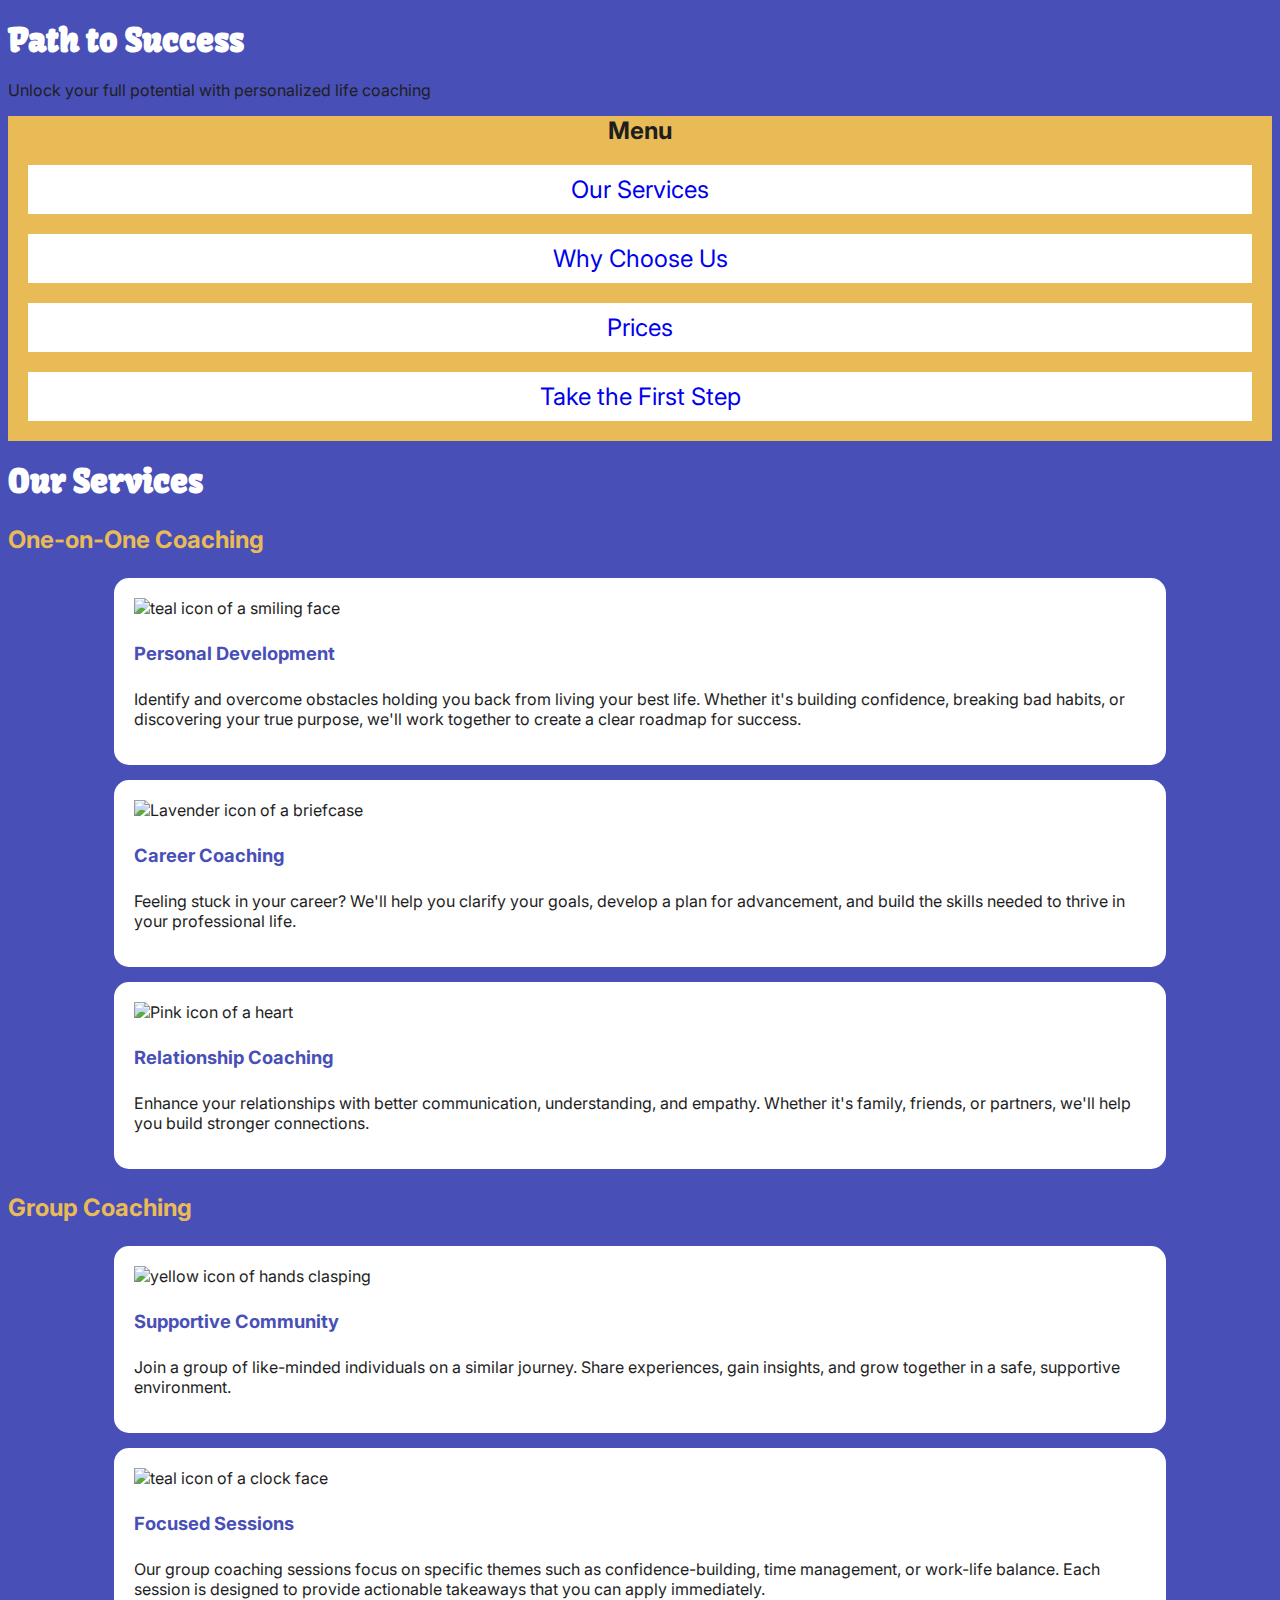
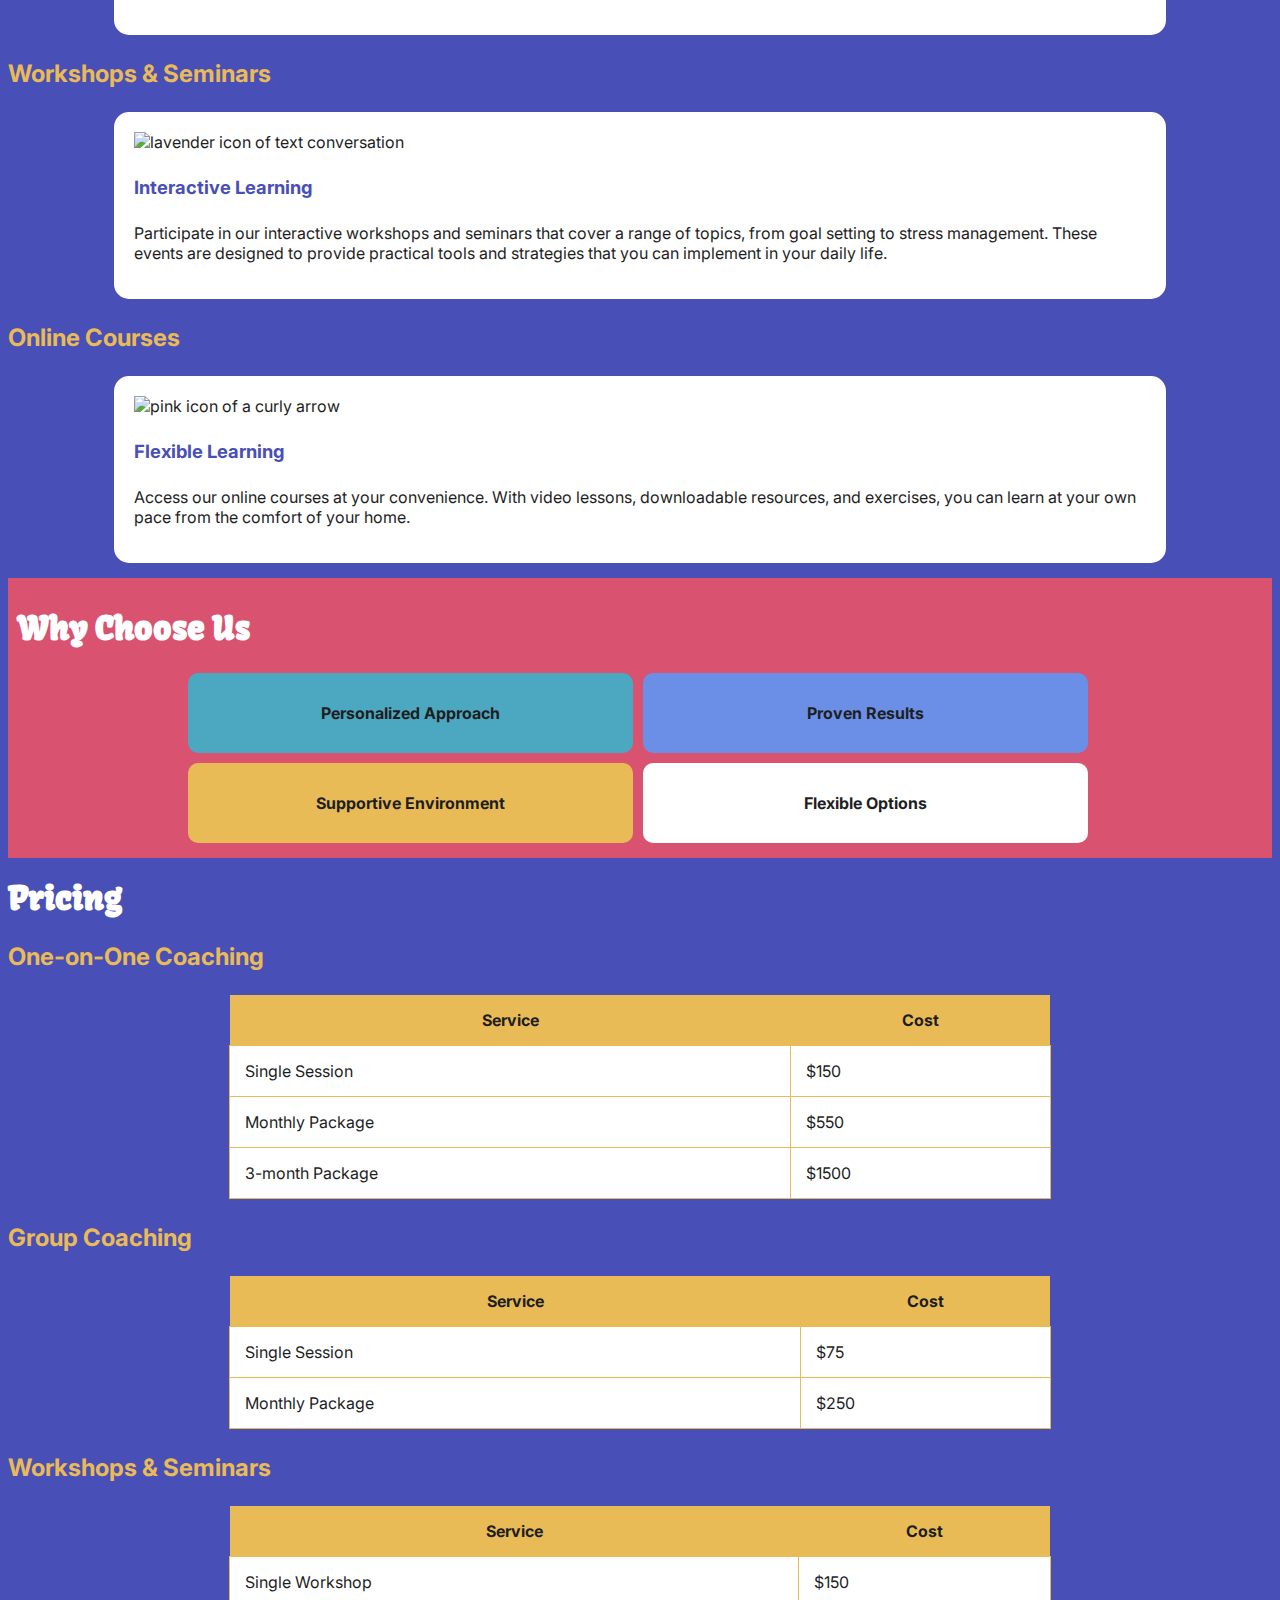
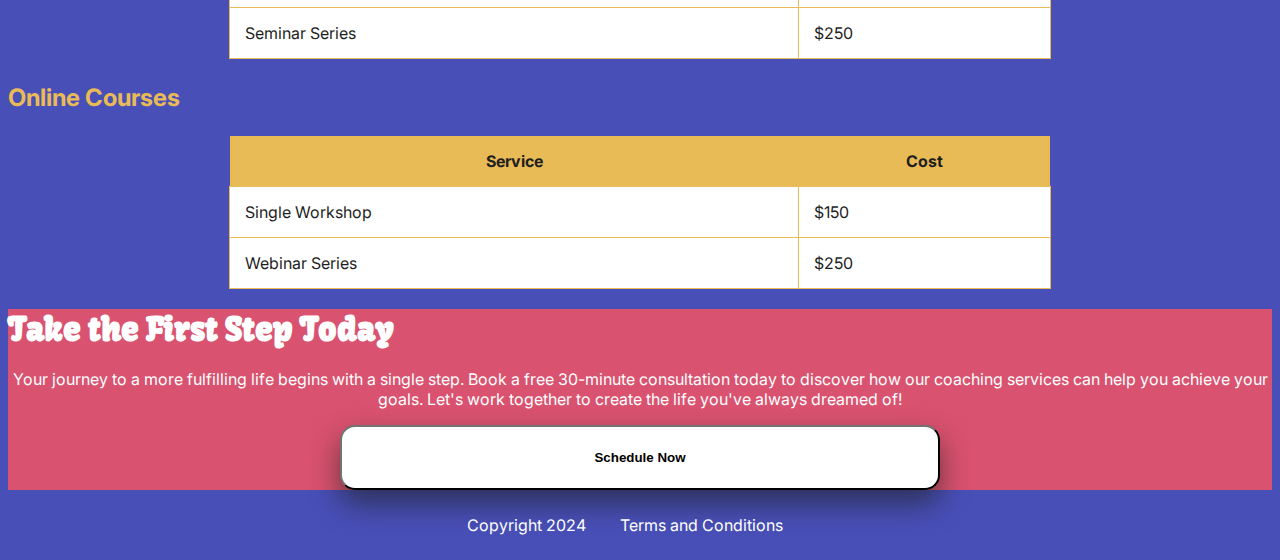
==== index.html @ 275529b7 "images" ====
<!DOCTYPE html>
<html lang="en">

<head>
    <meta charset="UTF-8">
    <meta name="viewport" content="width=device-width, initial-scale=1.0">
    <title>Path to Success</title>
    <link rel="stylesheet" href="styles.css">
</head>



<body>
    <header>
        <div class="container">

            <h2>Path to Success</h2>
            <p>Unlock your full potential with personalized life coaching</p>

            <nav class="menu">
                <p>Menu</p>
                <ul>
                    <li>
                        <div><a href="services">Our Services</a></div>
                    </li>
                    <li>
                        <div><a href="why">Why Choose Us</a></div>
                    </li>
                    <li>
                        <div><a href="price">Prices</a></div>
                    </li>
                    <li>
                        <div><a href="firststep">Take the First Step</a></div>
                    </li>
                </ul>
            </nav>
        </div>

    </header>




    <section id="services">
        <h2>Our Services</h2>

        <div>
            <h3>One-on-One Coaching</h3>

            <div class="item">
                <img src="C:\Users\Maria\Desktop\git215\m6\path-to-success\images\images\personal-development.png"
                    alt="teal icon of a smiling face">
                <h4>Personal Development</h4>
                <p>Identify and overcome obstacles holding you back from living your best life. Whether it's building
                    confidence, breaking bad habits, or discovering your true purpose, we'll work together to create a
                    clear roadmap for success.</p>
            </div>



            <div class="item">
                <img src="C:\Users\Maria\Desktop\git215\m6\path-to-success\images\images\career-coaching.png"
                    alt="Lavender icon of a briefcase">
                <h4>Career Coaching</h4>
                <p>Feeling stuck in your career? We'll help you clarify your goals, develop a plan for advancement, and
                    build the skills needed to thrive in your professional life.</p>
            </div>


            <div class="item">
                <img src="C:\Users\Maria\Desktop\git215\m6\path-to-success\images\images\relationship-coaching.png"
                    alt="Pink icon of a heart">
                <h4>Relationship Coaching</h4>
                <p>Enhance your relationships with better communication, understanding, and empathy. Whether it's
                    family, friends, or partners, we'll help you build stronger connections.</p>
            </div>
        </div>






        <h3>Group Coaching</h3>


        <div class="item">

            <img src="C:\Users\Maria\Desktop\git215\m6\path-to-success\images\images\supportive-community.png"
                alt="yellow icon of hands clasping">
            <h4>Supportive Community</h4>
            <p>Join a group of like-minded individuals on a similar journey. Share experiences, gain insights,
                and grow together in a safe, supportive environment.</p>

        </div>



        <div class="item">
            <img src="C:\Users\Maria\Desktop\git215\m6\path-to-success\images\images\focused-session.png"
                alt="teal icon of a clock face">
            <h4>Focused Sessions</h4>
            <p>Our group coaching sessions focus on specific themes such as confidence-building, time
                management, or work-life balance. Each session is designed to provide actionable takeaways that
                you can apply immediately.</p>
        </div>





        <div>

            <h3>Workshops & Seminars</h3>
            <div class="item">

                <div>
                    <img src="C:\Users\Maria\Desktop\git215\m6\path-to-success\images\images\interactive-learning.png"
                        alt="lavender icon of text conversation">
                    <h4>Interactive Learning</h4>
                    <p>Participate in our interactive workshops and seminars that cover a range of topics, from goal
                        setting to stress management. These events are designed to provide practical tools and
                        strategies that you can implement in your daily life.</p>

                </div>

            </div>



            <div>

                <h3>Online Courses</h3>
                <div class="item">

                    <div>
                        <img src="C:\Users\Maria\Desktop\git215\m6\path-to-success\images\images\flexible-learning.png"
                            alt="pink icon of a curly arrow">
                        <h4>Flexible Learning</h4>
                        <p>Access our online courses at your convenience. With video lessons, downloadable resources,
                            and exercises, you can learn at your own pace from the comfort of your home.</p>

                    </div>

                </div>

    </section>



    <section id="whyus">

        <h2>Why Choose Us</h2>

        <ul class="why">
            <li class="why1">Personalized Approach</li>
            <li class="why2">Proven Results</li>
            <li class="why3">Supportive Environment</li>
            <li class="why4">Flexible Options</li>
        </ul>
    </section>


    <section id="price">
        <h2>Pricing</h2>

        <h3>One-on-One Coaching</h3>
        <table>
            <tr>
                <th>Service</th>
                <th>Cost</th>
            </tr>

            <tr>
                <td>Single Session</td>
                <td>$150</td>
            </tr>
            <tr>
                <td>Monthly Package</td>
                <td>$550</td>
            </tr>
            <tr>
                <td>3-month Package</td>
                <td>$1500</td>
            </tr>
        </table>



        <h3>Group Coaching</h3>

        <table>
            <tr>
                <th>Service</th>
                <th>Cost</th>
            </tr>

            <tr>
                <td>Single Session</td>
                <td>$75</td>
            </tr>
            <tr>
                <td>Monthly Package</td>
                <td>$250</td>
            </tr>
        </table>



        <h3>Workshops & Seminars</h3>
        <table>
            <tr>
                <th>Service</th>
                <th>Cost</th>
            </tr>
            <tr>
                <td>Single Workshop</td>
                <td>$150</td>
            </tr>
            <tr>
                <td>Seminar Series</td>
                <td>$250</td>
            </tr>
        </table>



        <h3>Online Courses</h3>
        <table>
            <tr>
                <th>Service</th>
                <th>Cost</th>
            </tr>
            <tr>
                <td>Single Workshop</td>
                <td>$150</td>
            </tr>
            <tr>
                <td>Webinar Series</td>
                <td>$250</td>
            </tr>
        </table>

    </section>

    <section id="firststep">

        <h2>Take the First Step Today</h2>
        <p>Your journey to a more fulfilling life begins with a single step. Book a free 30-minute consultation today to
            discover how our coaching services can help you achieve your goals. Let's work together to create the life
            you've always dreamed of!</p>

        <button>
            Schedule Now
        </button>
    </section>

    <footer>
        <p>Copyright 2024 <a href="#">Terms and Conditions</a></p>

    </footer>



</body>

</html>
---- styles.css ----
/* CSS BY NAME:Maria Carpenter */

/* IMPORTED FONTS */
@import url('https://fonts.googleapis.com/css2?family=Inter:ital,opsz,wght@0,14..32,100..900;1,14..32,100..900&family=Kavoon&display=swap');

@import url(C:\Users\Maria\Desktop\git215\m6\path-to-success\images);

/* ROOT VARIABLES */
:root {
    --teal: #4CA7C0;
    --purple: #484FB7;
    --lavender: #6B8FE7;
    --yellow: #E9BB57;
    --pink: #D9526F;
    --dark-gray: #1E1E1E;
    --white: #ffffff;
    --font-family: 'Inter', sans-serif;
}


/* GLOBAL STYLES (mobile first/small) */


h1,
h2 {
    font-family: Kavoon;

}


body {
    font-family: Inter, sans-serif;
    color: var(--dark-gray);
    background-color: var(--purple);
    margin: center;
    padding: center;
}


h1 {
    font-size: 3em;
    text-align: center;
    margin: 20px 0;
    color: var(--white);
}

nav {

    font-size: 1.5em;


}

.menu {
    display: flex;
    flex-direction: column;
    background-color: var(--yellow);
    padding: 0xp;
    margin: 0px;

}

.menu p {
    margin: 0;

    color: var(--dark-gray);

    font-weight: bold;
    text-align: center;
}

.menu ul {
    list-style-type: none;
    padding: 0;
    margin: 0;
}

.menu li {

    margin: 20px;



}

.menu a {
    text-size-adjust: 1.5em;
    display: block;
    background-color: var(--white);
    padding: 10px;
    text-decoration: none;
    text-align: center;

}




h2 {
    font-size: 2em;
    text-align: start;
    margin: 20px 0;
    color: var(--white);

}

h3 {
    font-size: 1.5em;
    color: var(--yellow);
}

h4 {
    font-size: 1.15em;
    color: var(--purple);
}


.item {
    background-color: var(--white);
    border-radius: 15px;
    margin: 15px auto;
    padding: 20px;
    width: 80%;
    text-align: start;
}

#whyus {
    background-color: var(--pink);
    padding: 10px;
    text-align: start;
}

.why {
    display: grid;
    grid-template-columns: repeat(2, 1fr);
    gap: 10px;
    width: 100%;
    max-width: 900px;
    margin: auto;
    padding: 5px 5px 5px 0px;
    list-style: none;
}



.why1 {
    padding: 30px;
    background-color: var(--teal);
    border-radius: 10px;
    text-align: center;
    font-weight: bold;
}


.why2 {
    padding: 30px;
    background-color: var(--lavender);
    border-radius: 10px;
    text-align: center;
    font-weight: bold;
}

.why3 {
    padding: 30px;
    background-color: var(--yellow);
    border-radius: 10px;
    text-align: center;
    font-weight: bold;
}

.why4 {
    padding: 30px;
    background-color: var(--white);
    border-radius: 10px;
    text-align: center;
    font-weight: bold;
}






table {
    width: 65%;
    margin: 0 auto;
    padding-left: 40%;
    padding-right: 40px;
    border-collapse: collapse;
    align-items: center;

}

th {
    background-color: var(--yellow);
    padding: 15px;
    border: 2px #E9BB57;
}

td {
    background-color: var(--white);
    padding: 15px;
    border: 1px solid #E9BB57;
}

#firststep {

    background-color: var(--pink);
    text-align: center;

    color: #ffff;
}

#firststep button {
    font-weight: bold;
    width: 85VW;
    text-align: center;
    max-width: 600PX;
    height: 65PX;
    background-color: var(--white);
    border-radius: 15px;
    box-shadow: 0 14px 28px rgb(30, 30, 30, 0.6);
    border-color: var(--dark-gray);
}

footer p {
    color: var(--white);
    margin: 15px;
    text-align: center;
    padding: 10px;
}

footer a {
    color: var(--white);
    padding: 10px;
    text-decoration: none;
    margin: 0 20px;
}
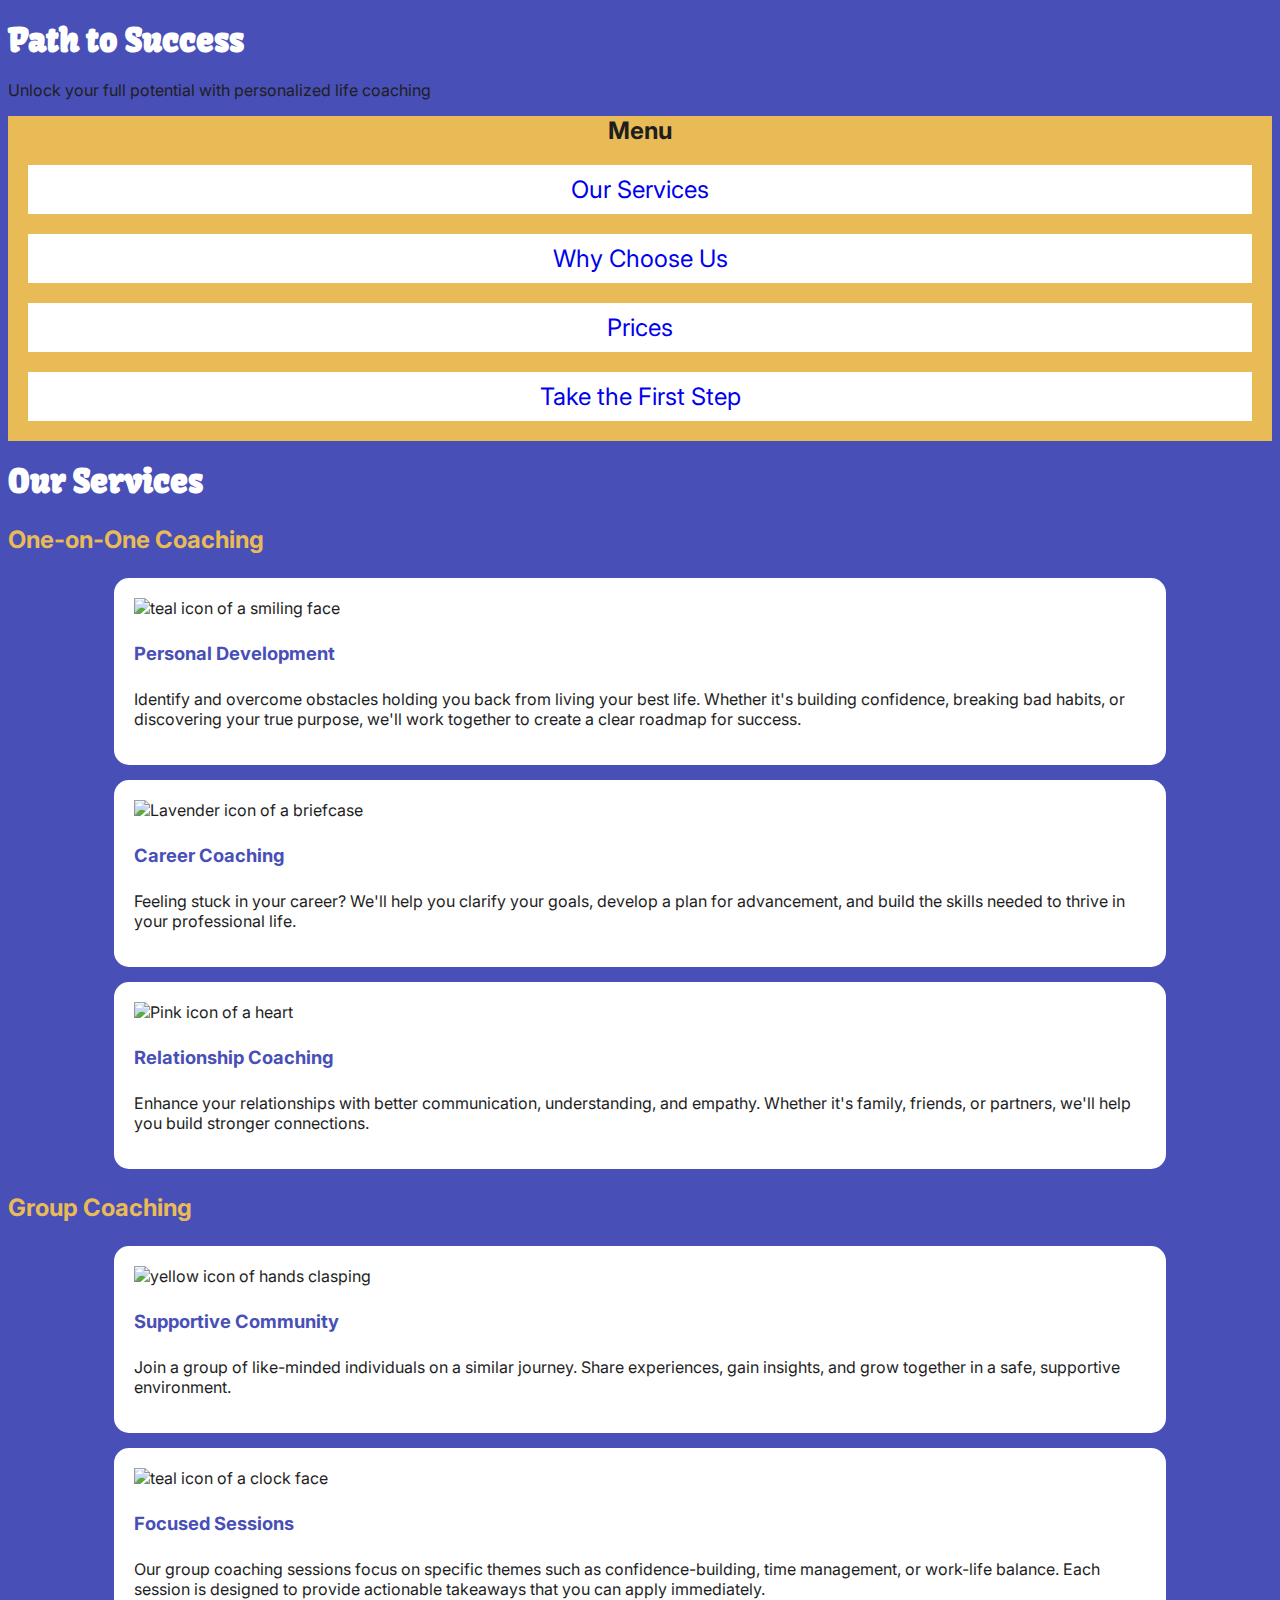
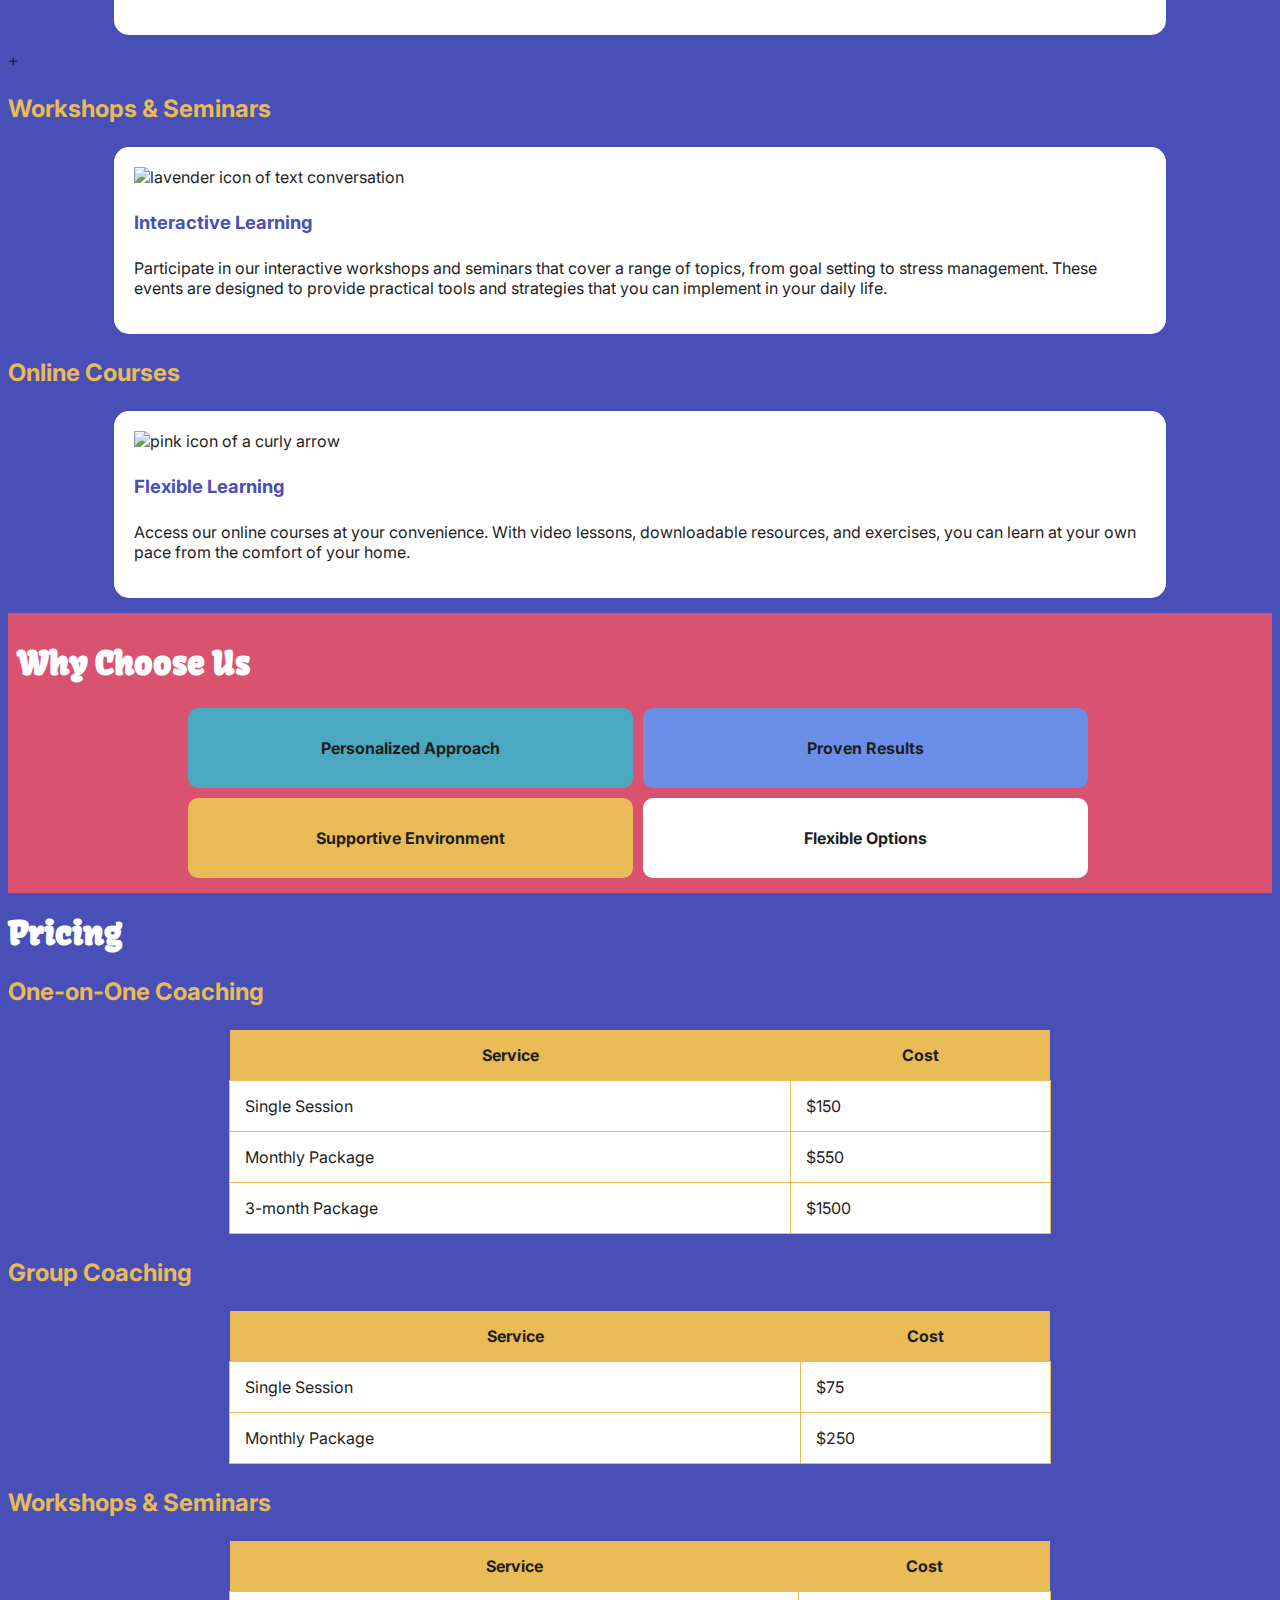
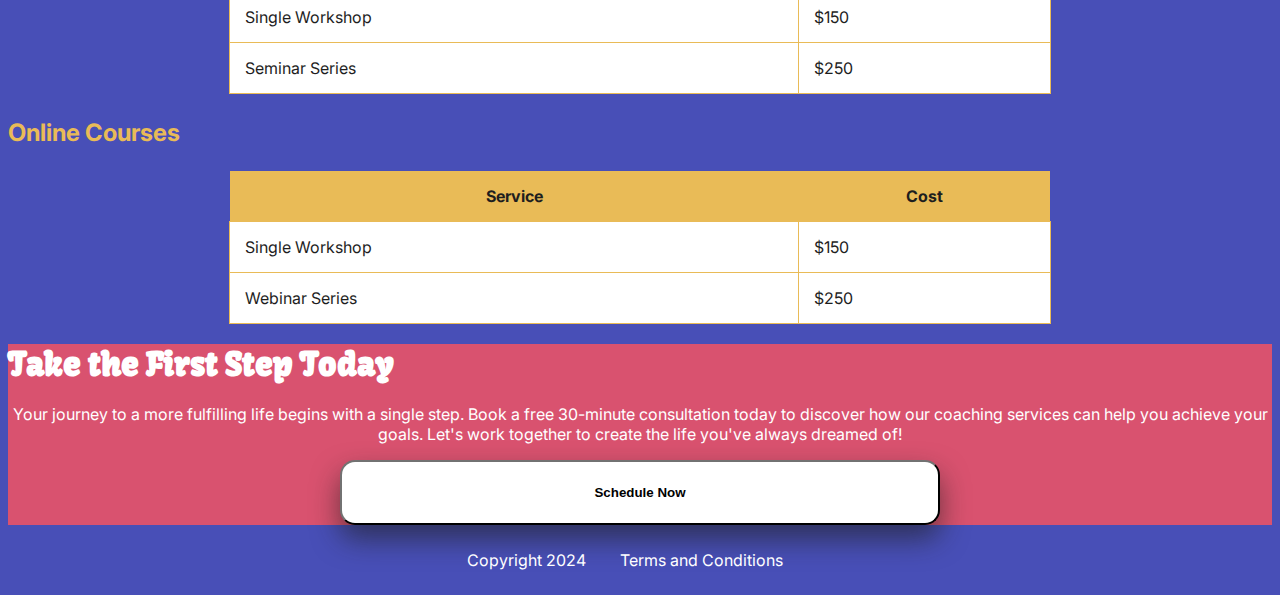
==== commit dccc37a1: "images" ====
--- a/index.html
+++ b/index.html
@@ -48,7 +48,7 @@
             <h3>One-on-One Coaching</h3>
 
             <div class="item">
-                <img src="C:\Users\Maria\Desktop\git215\m6\path-to-success\images\images\personal-development.png"
+                <img src="C:\Users\Maria\Pictures\SMALL PIC\images\personal-development.png"
                     alt="teal icon of a smiling face">
                 <h4>Personal Development</h4>
                 <p>Identify and overcome obstacles holding you back from living your best life. Whether it's building
@@ -59,7 +59,7 @@
 
 
             <div class="item">
-                <img src="C:\Users\Maria\Desktop\git215\m6\path-to-success\images\images\career-coaching.png"
+                <img src="C:\Users\Maria\Pictures\SMALL PIC\images\career-coaching.png"
                     alt="Lavender icon of a briefcase">
                 <h4>Career Coaching</h4>
                 <p>Feeling stuck in your career? We'll help you clarify your goals, develop a plan for advancement, and
@@ -68,7 +68,7 @@
 
 
             <div class="item">
-                <img src="C:\Users\Maria\Desktop\git215\m6\path-to-success\images\images\relationship-coaching.png"
+                <img src="C:\Users\Maria\Pictures\SMALL PIC\images\relationship-coaching.png"
                     alt="Pink icon of a heart">
                 <h4>Relationship Coaching</h4>
                 <p>Enhance your relationships with better communication, understanding, and empathy. Whether it's
@@ -86,7 +86,7 @@
 
         <div class="item">
 
-            <img src="C:\Users\Maria\Desktop\git215\m6\path-to-success\images\images\supportive-community.png"
+            <img src="C:\Users\Maria\Pictures\SMALL PIC\images\supportive-community.png"
                 alt="yellow icon of hands clasping">
             <h4>Supportive Community</h4>
             <p>Join a group of like-minded individuals on a similar journey. Share experiences, gain insights,
@@ -97,8 +97,7 @@
 
 
         <div class="item">
-            <img src="C:\Users\Maria\Desktop\git215\m6\path-to-success\images\images\focused-session.png"
-                alt="teal icon of a clock face">
+            <img src="C:\Users\Maria\Pictures\SMALL PIC\images\focused-session.png" alt="teal icon of a clock face">
             <h4>Focused Sessions</h4>
             <p>Our group coaching sessions focus on specific themes such as confidence-building, time
                 management, or work-life balance. Each session is designed to provide actionable takeaways that
@@ -110,12 +109,12 @@
 
 
         <div>
-
+            +
             <h3>Workshops & Seminars</h3>
             <div class="item">
 
                 <div>
-                    <img src="C:\Users\Maria\Desktop\git215\m6\path-to-success\images\images\interactive-learning.png"
+                    <img src="C:\Users\Maria\Pictures\SMALL PIC\images\interactive-learning.png"
                         alt="lavender icon of text conversation">
                     <h4>Interactive Learning</h4>
                     <p>Participate in our interactive workshops and seminars that cover a range of topics, from goal
@@ -134,7 +133,7 @@
                 <div class="item">
 
                     <div>
-                        <img src="C:\Users\Maria\Desktop\git215\m6\path-to-success\images\images\flexible-learning.png"
+                        <img src="C:\Users\Maria\Pictures\SMALL PIC\images\flexible-learning.png "
                             alt="pink icon of a curly arrow">
                         <h4>Flexible Learning</h4>
                         <p>Access our online courses at your convenience. With video lessons, downloadable resources,
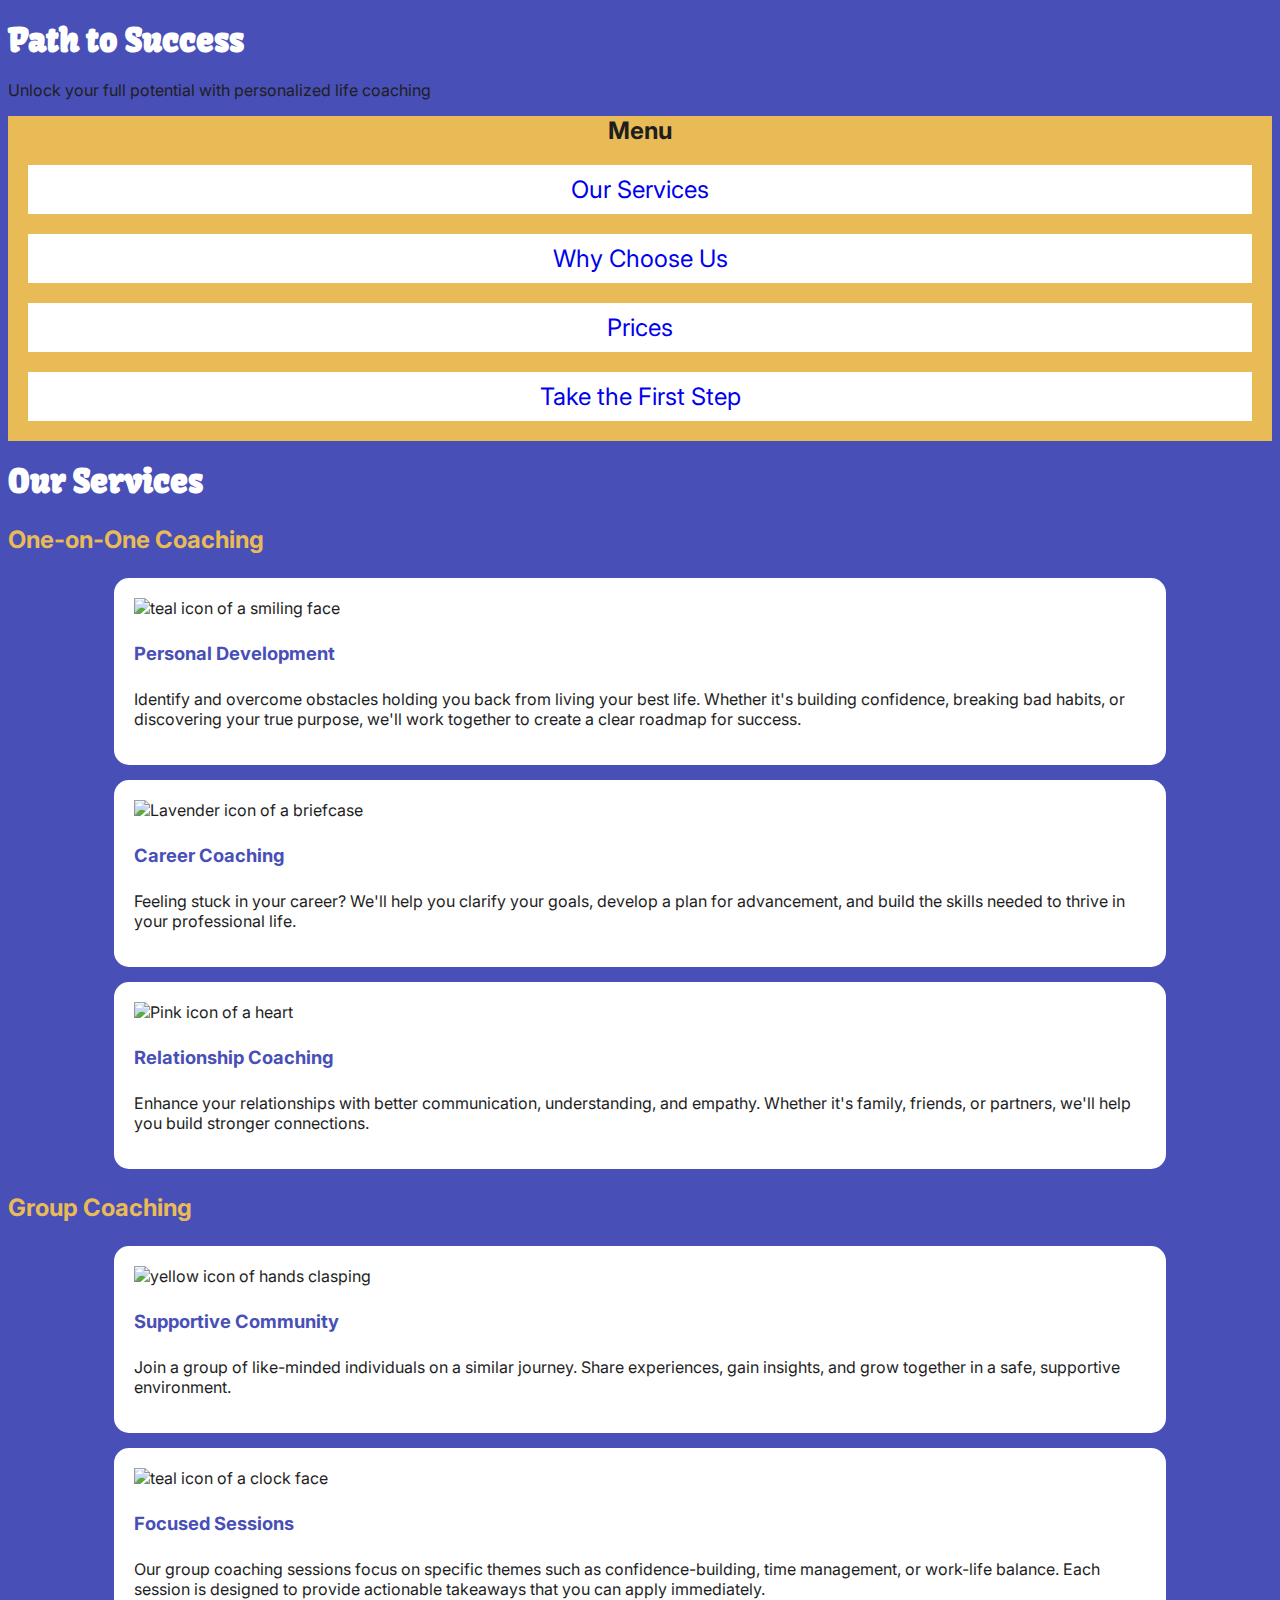
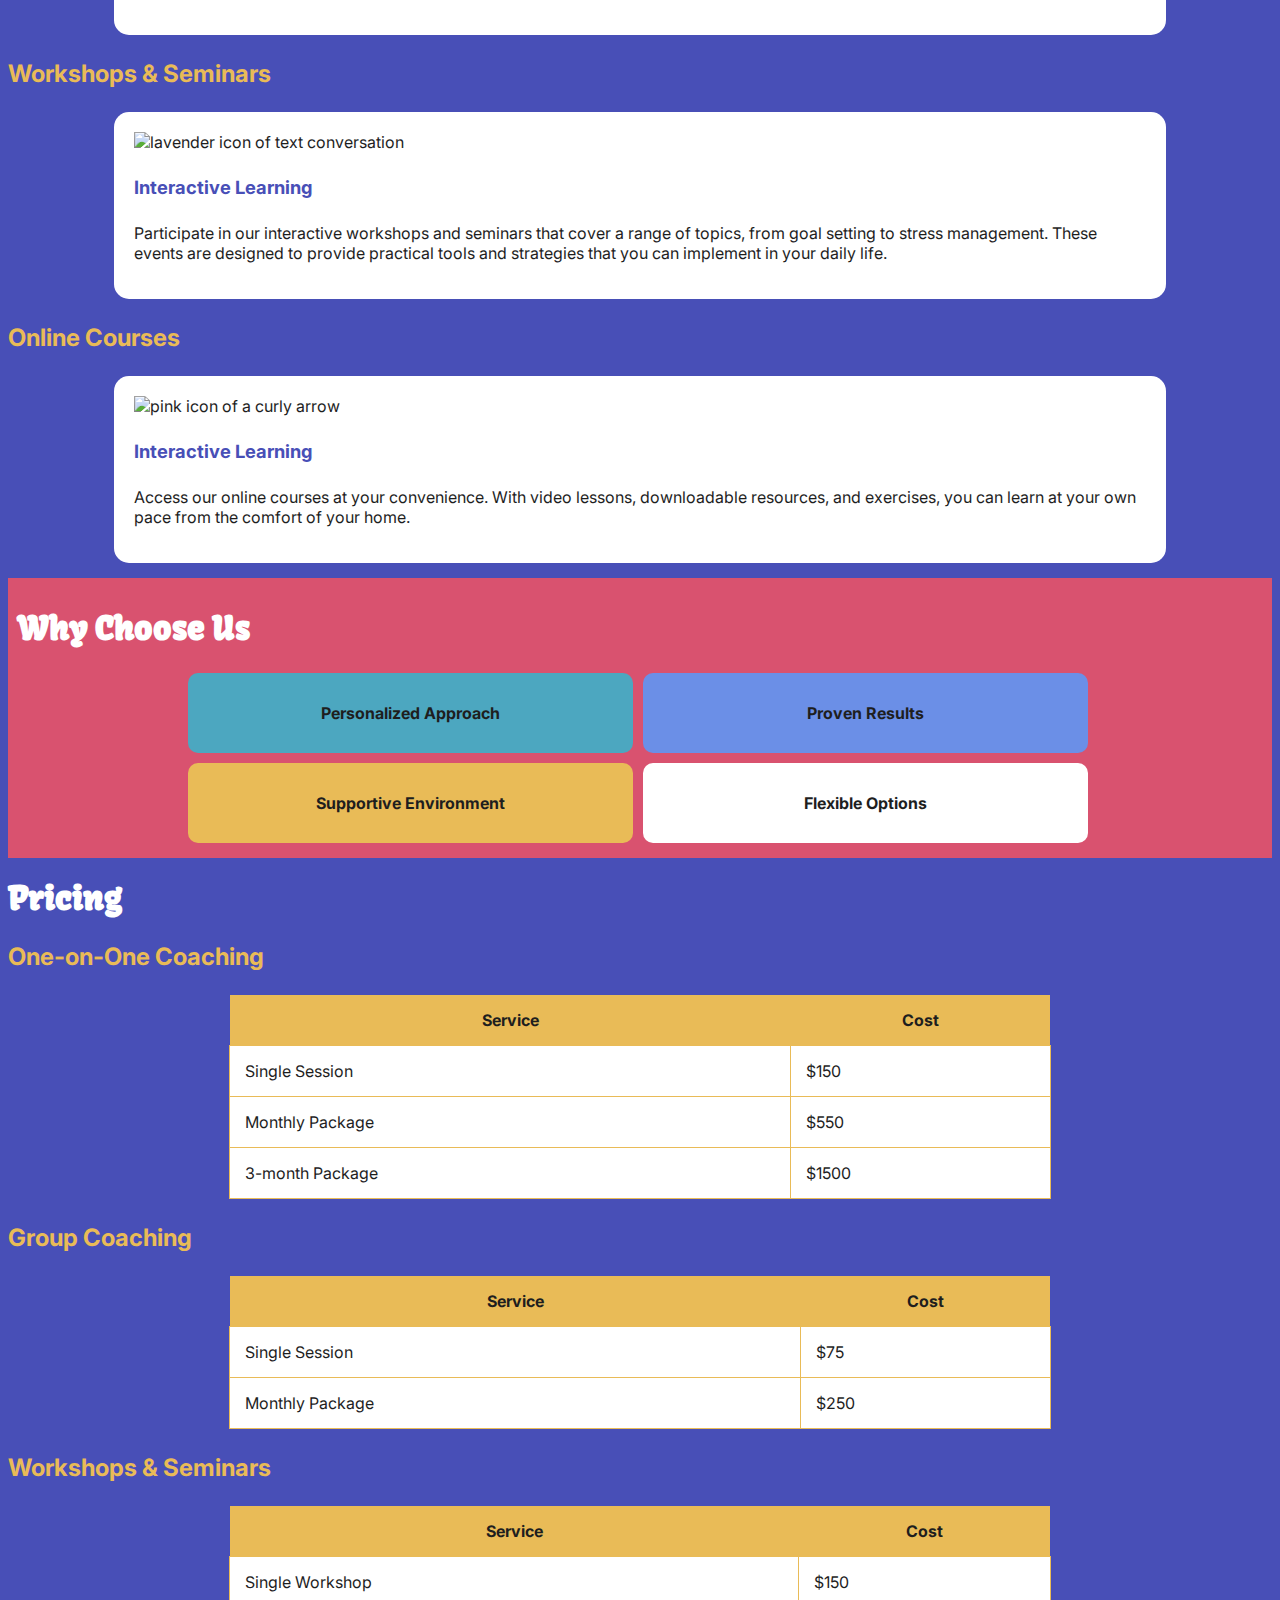
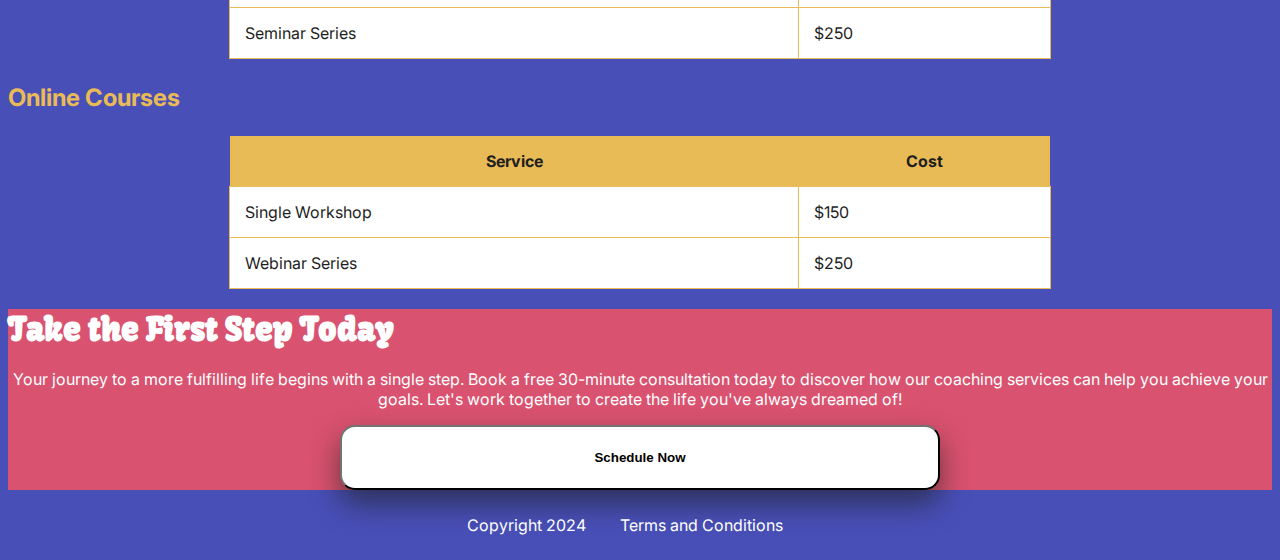
==== commit f1622ed6: "new changes" ====
--- a/index.html
+++ b/index.html
@@ -48,7 +48,7 @@
             <h3>One-on-One Coaching</h3>
 
             <div class="item">
-                <img src="C:\Users\Maria\Pictures\SMALL PIC\images\personal-development.png"
+                <img src="C:\Users\Maria\Desktop\git215\m6\path-to-success\images\personal-development.png"
                     alt="teal icon of a smiling face">
                 <h4>Personal Development</h4>
                 <p>Identify and overcome obstacles holding you back from living your best life. Whether it's building
@@ -59,7 +59,7 @@
 
 
             <div class="item">
-                <img src="C:\Users\Maria\Pictures\SMALL PIC\images\career-coaching.png"
+                <img src="C:\Users\Maria\Desktop\git215\m6\path-to-success\images\career-coaching.png"
                     alt="Lavender icon of a briefcase">
                 <h4>Career Coaching</h4>
                 <p>Feeling stuck in your career? We'll help you clarify your goals, develop a plan for advancement, and
@@ -68,7 +68,7 @@
 
 
             <div class="item">
-                <img src="C:\Users\Maria\Pictures\SMALL PIC\images\relationship-coaching.png"
+                <img src="C:\Users\Maria\Desktop\git215\m6\path-to-success\images\relationship-coaching.png"
                     alt="Pink icon of a heart">
                 <h4>Relationship Coaching</h4>
                 <p>Enhance your relationships with better communication, understanding, and empathy. Whether it's
@@ -86,7 +86,7 @@
 
         <div class="item">
 
-            <img src="C:\Users\Maria\Pictures\SMALL PIC\images\supportive-community.png"
+            <img src="C:\Users\Maria\Desktop\git215\m6\path-to-success\images\supportive-community.png"
                 alt="yellow icon of hands clasping">
             <h4>Supportive Community</h4>
             <p>Join a group of like-minded individuals on a similar journey. Share experiences, gain insights,
@@ -97,24 +97,27 @@
 
 
         <div class="item">
-            <img src="C:\Users\Maria\Pictures\SMALL PIC\images\focused-session.png" alt="teal icon of a clock face">
+
+            <img src="C:\Users\Maria\Desktop\git215\m6\path-to-success\images\focused-session.png"
+            alt="teal icon of a clock face">
+
             <h4>Focused Sessions</h4>
             <p>Our group coaching sessions focus on specific themes such as confidence-building, time
                 management, or work-life balance. Each session is designed to provide actionable takeaways that
                 you can apply immediately.</p>
-        </div>
+         </div>
 
 
 
 
 
         <div>
-            +
+
             <h3>Workshops & Seminars</h3>
             <div class="item">
 
                 <div>
-                    <img src="C:\Users\Maria\Pictures\SMALL PIC\images\interactive-learning.png"
+                    <img src="C:\Users\Maria\Desktop\git215\m6\path-to-success\images\interactive-learning.png"
                         alt="lavender icon of text conversation">
                     <h4>Interactive Learning</h4>
                     <p>Participate in our interactive workshops and seminars that cover a range of topics, from goal
@@ -127,15 +130,15 @@
 
 
 
-            <div>
+      <div>
 
                 <h3>Online Courses</h3>
                 <div class="item">
 
                     <div>
-                        <img src="C:\Users\Maria\Pictures\SMALL PIC\images\flexible-learning.png "
+                        <img src="C:\Users\Maria\Desktop\git215\m6\path-to-success\images\interactive-learning.png"
                             alt="pink icon of a curly arrow">
-                        <h4>Flexible Learning</h4>
+                        <h4>Interactive Learning</h4>
                         <p>Access our online courses at your convenience. With video lessons, downloadable resources,
                             and exercises, you can learn at your own pace from the comfort of your home.</p>
 
--- a/styles.css
+++ b/styles.css
@@ -3,7 +3,6 @@
 /* IMPORTED FONTS */
 @import url('https://fonts.googleapis.com/css2?family=Inter:ital,opsz,wght@0,14..32,100..900;1,14..32,100..900&family=Kavoon&display=swap');
 
-@import url(C:\Users\Maria\Desktop\git215\m6\path-to-success\images);
 
 /* ROOT VARIABLES */
 :root {
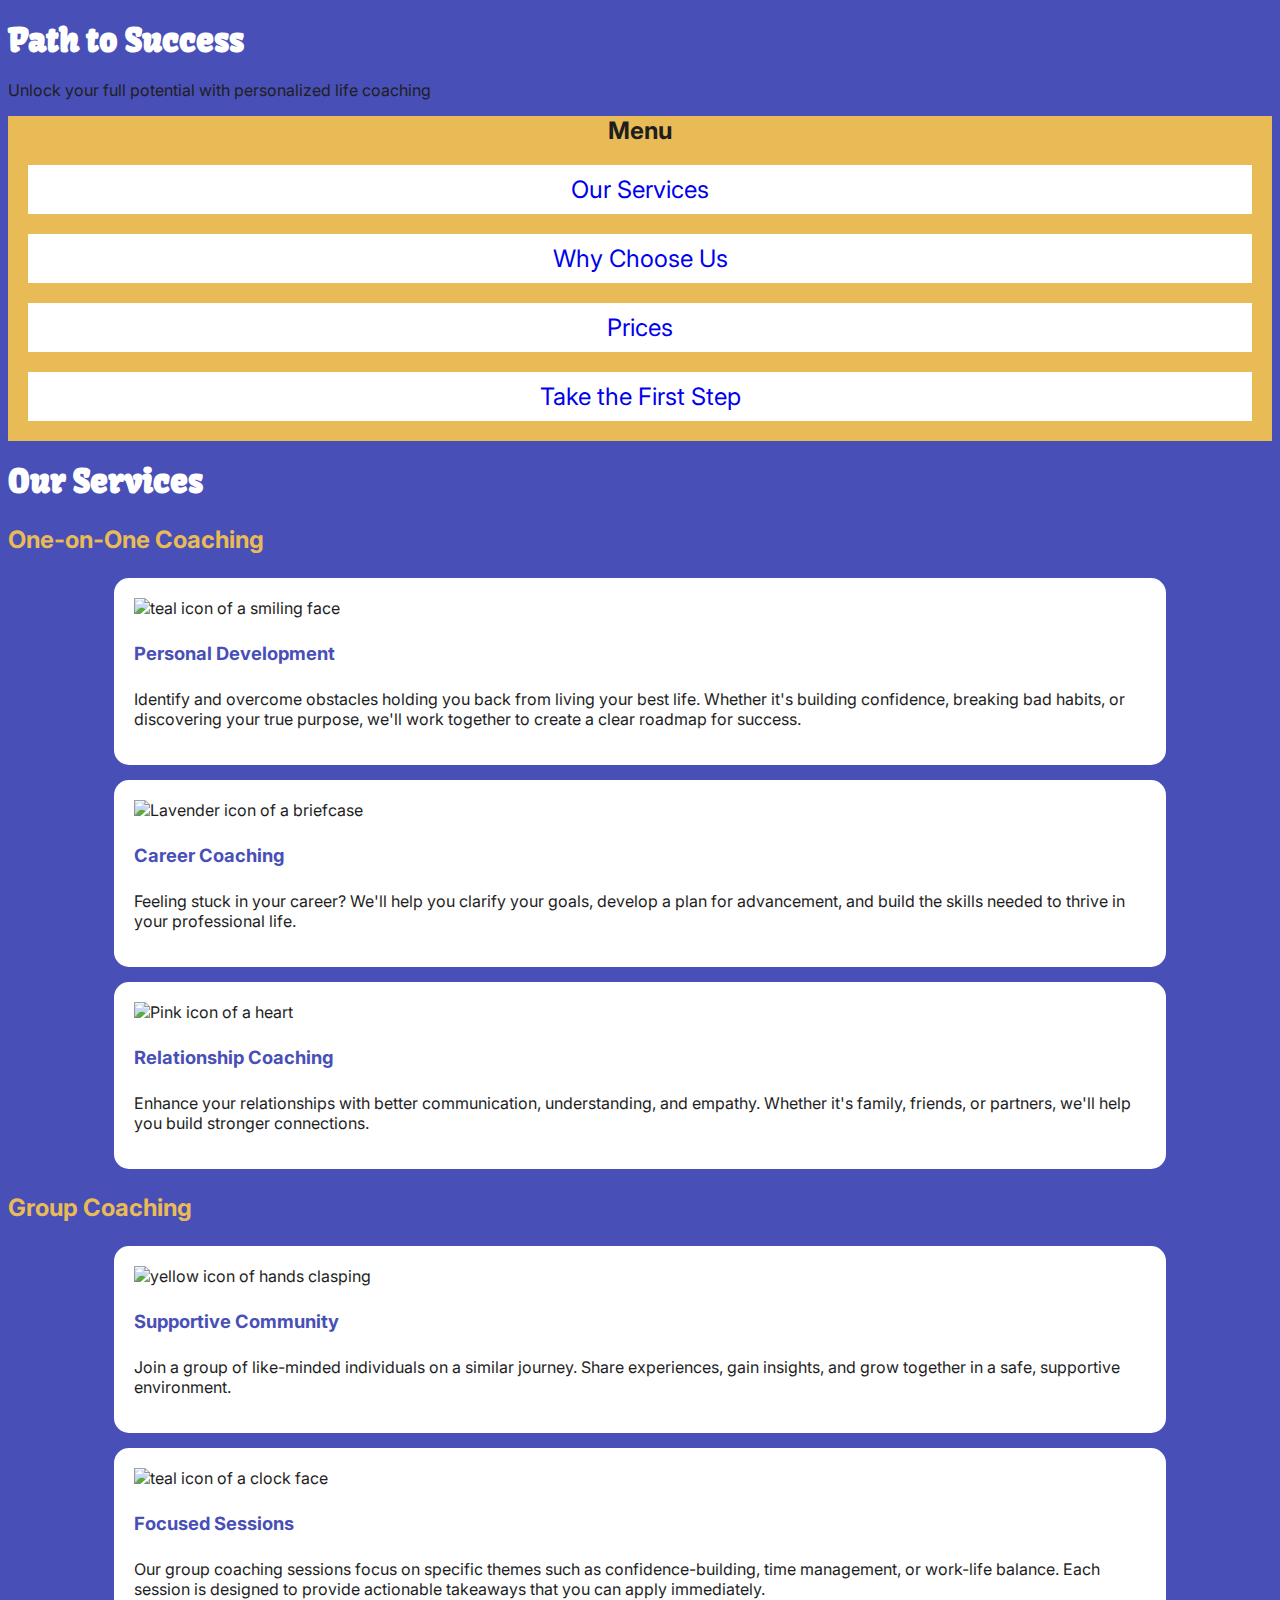
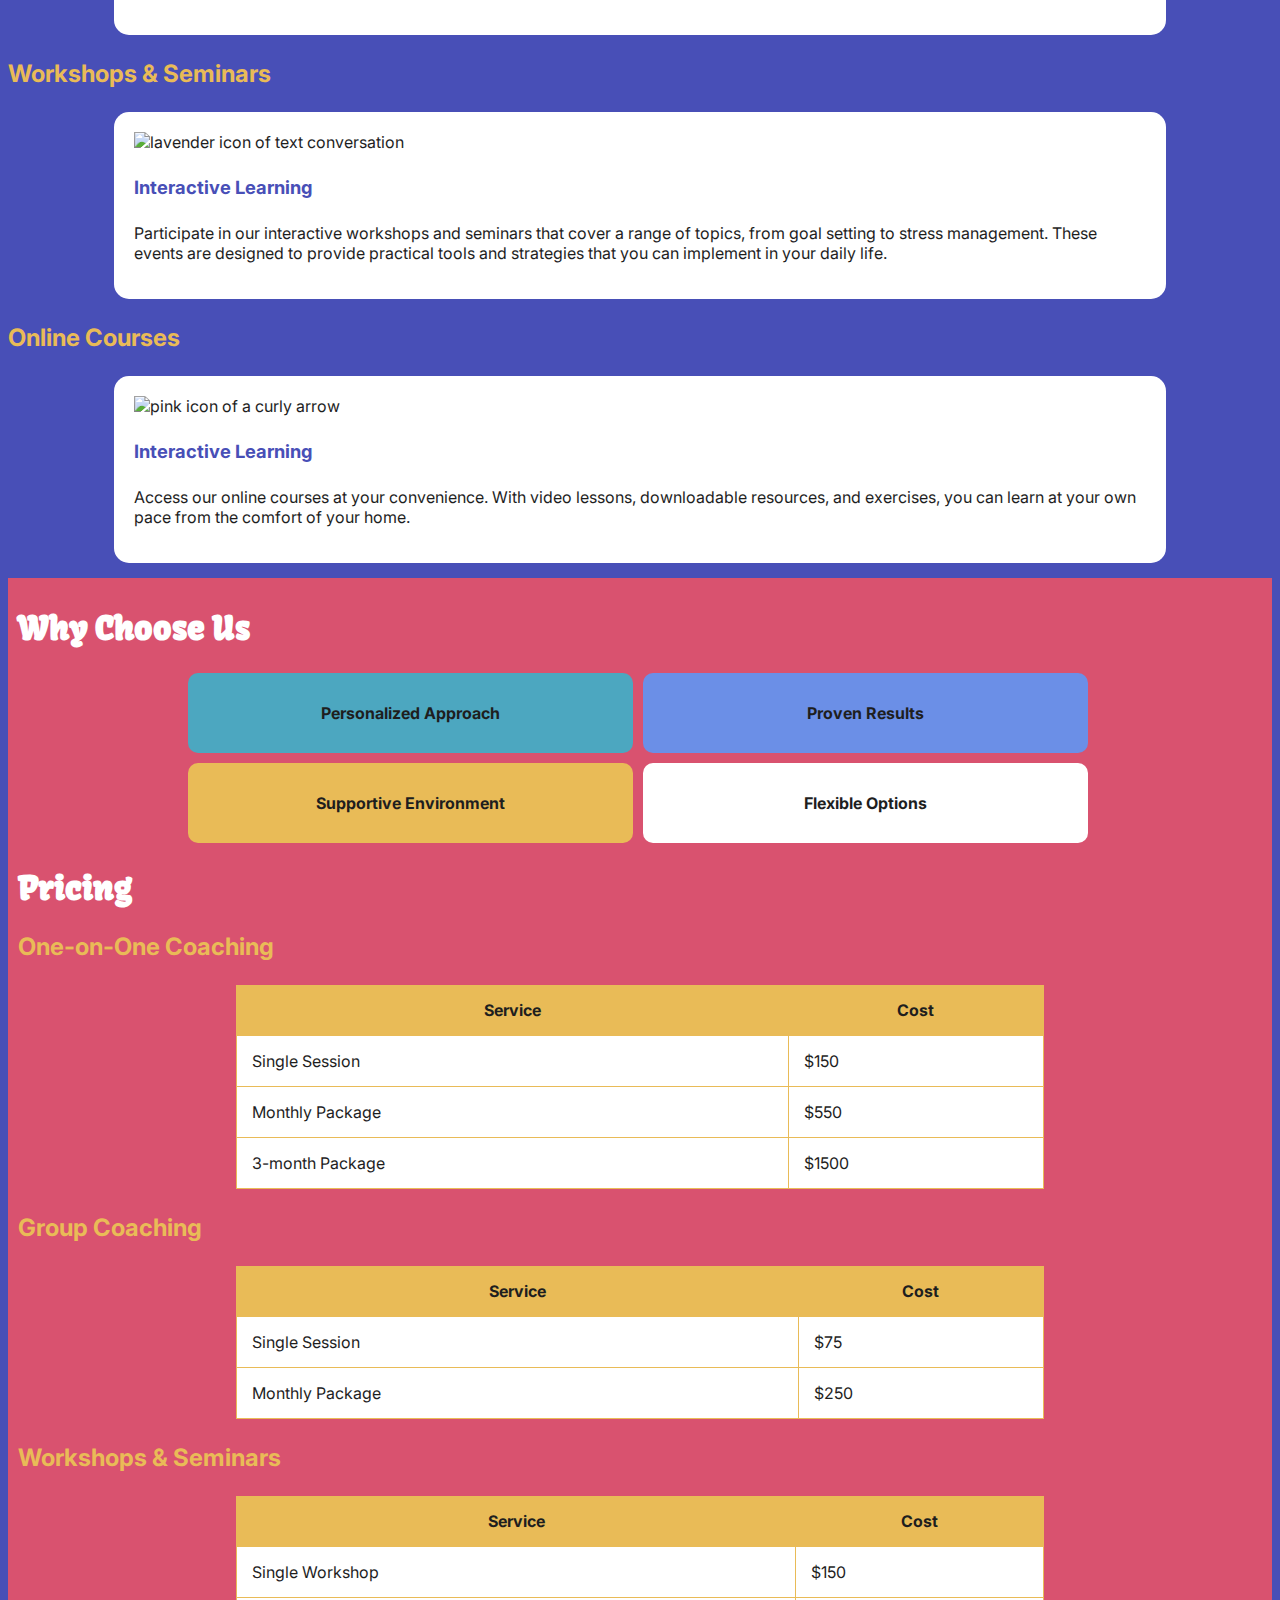
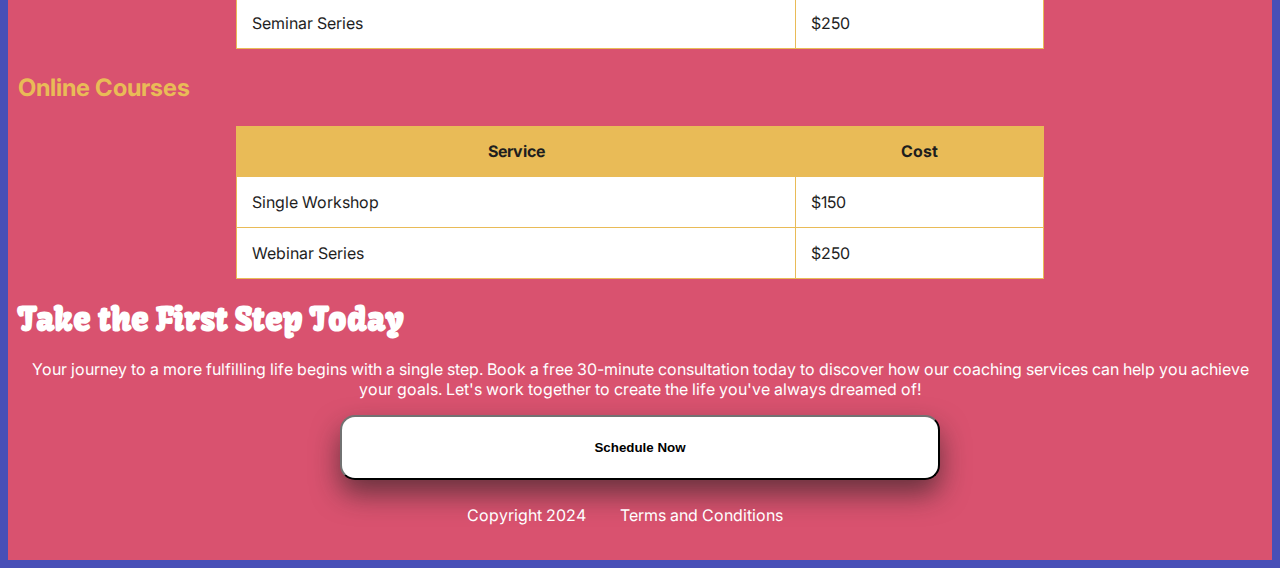
==== commit 29a347df: "new" ====
--- a/index.html
+++ b/index.html
@@ -24,7 +24,7 @@
                         <div><a href="services">Our Services</a></div>
                     </li>
                     <li>
-                        <div><a href="why">Why Choose Us</a></div>
+                        <div><a href="whyus">Why Choose Us</a></div>
                     </li>
                     <li>
                         <div><a href="price">Prices</a></div>
@@ -150,18 +150,19 @@
 
 
 
+    
+
     <section id="whyus">
-
         <h2>Why Choose Us</h2>
-
         <ul class="why">
             <li class="why1">Personalized Approach</li>
             <li class="why2">Proven Results</li>
             <li class="why3">Supportive Environment</li>
             <li class="why4">Flexible Options</li>
         </ul>
-    </section>
-
+
+    
+    
 
     <section id="price">
         <h2>Pricing</h2>
--- a/styles.css
+++ b/styles.css
@@ -123,11 +123,14 @@
     text-align: start;
 }
 
+
+
 #whyus {
     background-color: var(--pink);
     padding: 10px;
     text-align: start;
 }
+
 
 .why {
     display: grid;
